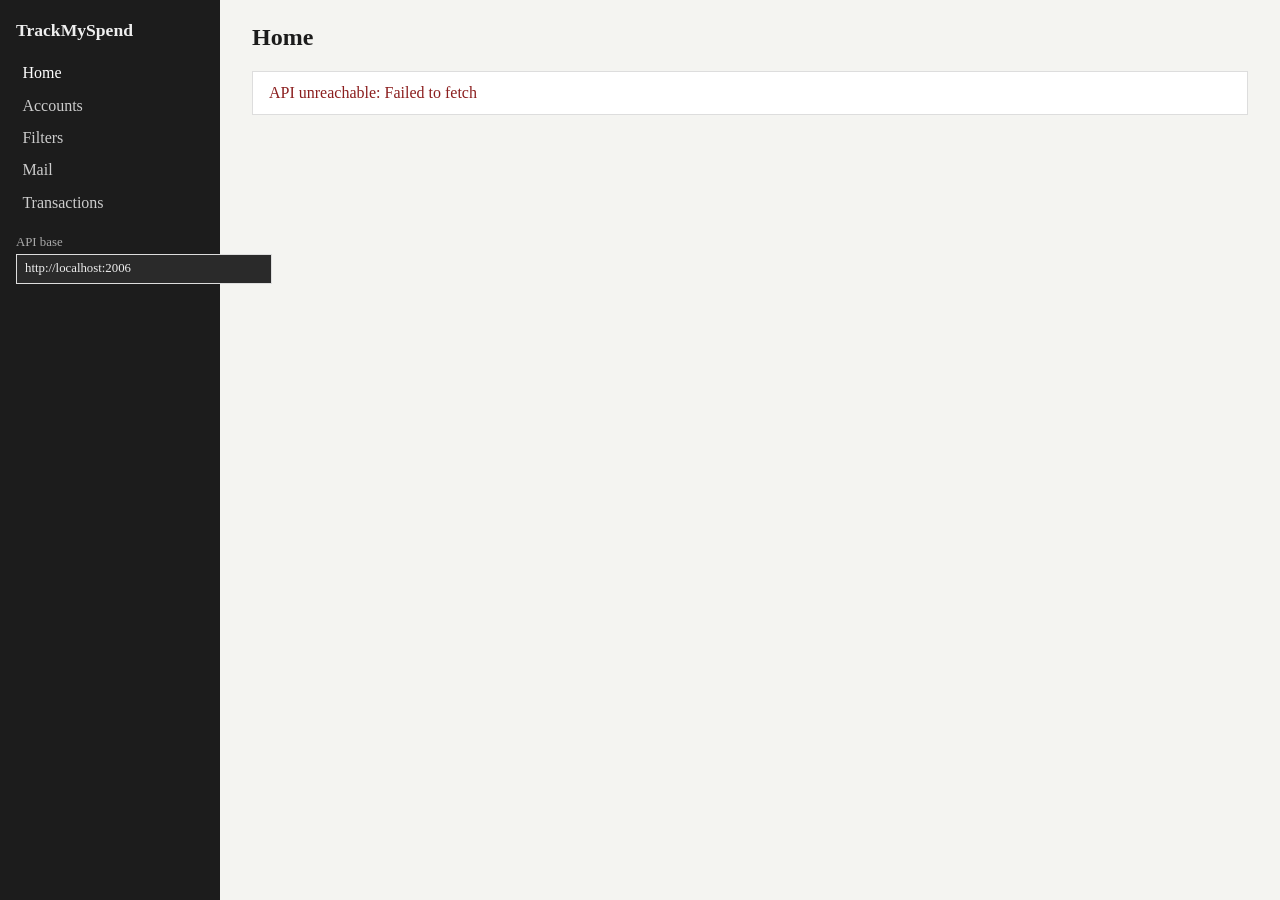
==== frontend/index.html @ cf8871c6 "updated ports" ====
<!DOCTYPE html>
<html lang="en">
  <head>
    <meta charset="utf-8" />
    <meta name="viewport" content="width=device-width, initial-scale=1" />
    <title>TrackMySpend</title>
    <link rel="stylesheet" href="css/style.css" />
  </head>
  <body>
    <div class="layout">
      <aside class="sidebar">
        <h1>TrackMySpend</h1>
        <nav id="nav">
          <button class="nav-link active" data-page="home">Home</button>
          <button class="nav-link" data-page="accounts">Accounts</button>
          <button class="nav-link" data-page="filters">Filters</button>
          <button class="nav-link" data-page="mails">Mail</button>
          <button class="nav-link" data-page="transactions">Transactions</button>
        </nav>
        <label>
          API base
          <input id="api-base" type="text" value="http://localhost:2006" />
        </label>
      </aside>
      <main class="main">
        <section class="page active" data-page="home">
          <h2>Home</h2>
          <div id="home-status" class="status-card">Checking API…</div>
          <div id="home-stats" class="stats"></div>
        </section>
        <section class="page" data-page="accounts">
          <h2>Accounts</h2>
          <div class="row">
            <button id="btn-connect-gmail">Connect Gmail</button>
            <button id="btn-sync-all">Sync all</button>
            <button id="btn-parse">Parse pending</button>
          </div>
          <div id="accounts-table"></div>
        </section>
        <section class="page" data-page="filters">
          <h2>Sender filters</h2>
          <form id="filter-form" class="row">
            <input id="filter-pattern" type="text" placeholder="hdfcbank.bank.in" required />
            <button type="submit">Add</button>
          </form>
          <div id="filters-table"></div>
        </section>
        <section class="page" data-page="mails">
          <h2>Raw mail</h2>
          <div id="mails-table"></div>
        </section>
        <section class="page" data-page="transactions">
          <h2>Transactions</h2>
          <div id="txns-table"></div>
        </section>
      </main>
    </div>
    <div id="toast" hidden></div>
    <script src="js/config.js"></script>
    <script src="js/api.js"></script>
    <script src="js/app.js"></script>
  </body>
</html>
---- frontend/css/style.css ----
:root {
  --bg: #f4f4f1;
  --card: #fff;
  --text: #1c1c1c;
  --muted: #666;
  --line: #ddd;
  --accent: #1f4e3d;
  --danger: #8b1e1e;
}
* { box-sizing: border-box; }
body {
  margin: 0;
  font-family: Georgia, "Times New Roman", serif;
  background: var(--bg);
  color: var(--text);
}
.layout { display: flex; min-height: 100vh; }
.sidebar {
  width: 220px;
  background: #1c1c1c;
  color: #eee;
  padding: 1.25rem 1rem;
  display: flex;
  flex-direction: column;
  gap: 1rem;
}
.sidebar h1 { font-size: 1.1rem; margin: 0; font-weight: 600; }
.nav-link {
  display: block;
  width: 100%;
  text-align: left;
  background: transparent;
  color: #ccc;
  border: 0;
  padding: 0.45rem 0.4rem;
  cursor: pointer;
  font: inherit;
}
.nav-link.active, .nav-link:hover { color: #fff; }
.sidebar label { font-size: 0.8rem; color: #aaa; }
.sidebar input {
  width: 100%;
  padding: 0.35rem;
  margin-top: 0.25rem;
  border: 1px solid #444;
  background: #2a2a2a;
  color: #eee;
}
.main { flex: 1; padding: 1.5rem 2rem; }
.page { display: none; }
.page.active { display: block; }
h2 { margin-top: 0; }
.row { display: flex; gap: 0.5rem; align-items: center; flex-wrap: wrap; margin: 0.75rem 0; }
button {
  font: inherit;
  padding: 0.4rem 0.75rem;
  border: 1px solid var(--accent);
  background: var(--accent);
  color: #fff;
  cursor: pointer;
}
button.danger { background: var(--danger); border-color: var(--danger); }
.status-card { padding: 0.75rem 1rem; background: var(--card); border: 1px solid var(--line); }
.status-card.ok { border-color: var(--accent); }
.status-card.err, .err { color: var(--danger); }
.muted { color: var(--muted); }
.stats { display: flex; gap: 1rem; margin-top: 1rem; flex-wrap: wrap; }
.stat { background: var(--card); padding: 0.75rem 1rem; border: 1px solid var(--line); min-width: 8rem; }
table { width: 100%; border-collapse: collapse; background: var(--card); }
th, td { text-align: left; padding: 0.5rem 0.6rem; border-bottom: 1px solid var(--line); font-size: 0.95rem; vertical-align: top; }
input[type="text"] { font: inherit; padding: 0.4rem 0.5rem; border: 1px solid var(--line); min-width: 16rem; }
#toast {
  position: fixed;
  bottom: 1rem;
  right: 1rem;
  background: #1c1c1c;
  color: #fff;
  padding: 0.6rem 0.9rem;
  max-width: 24rem;
}
#toast.err { background: var(--danger); }
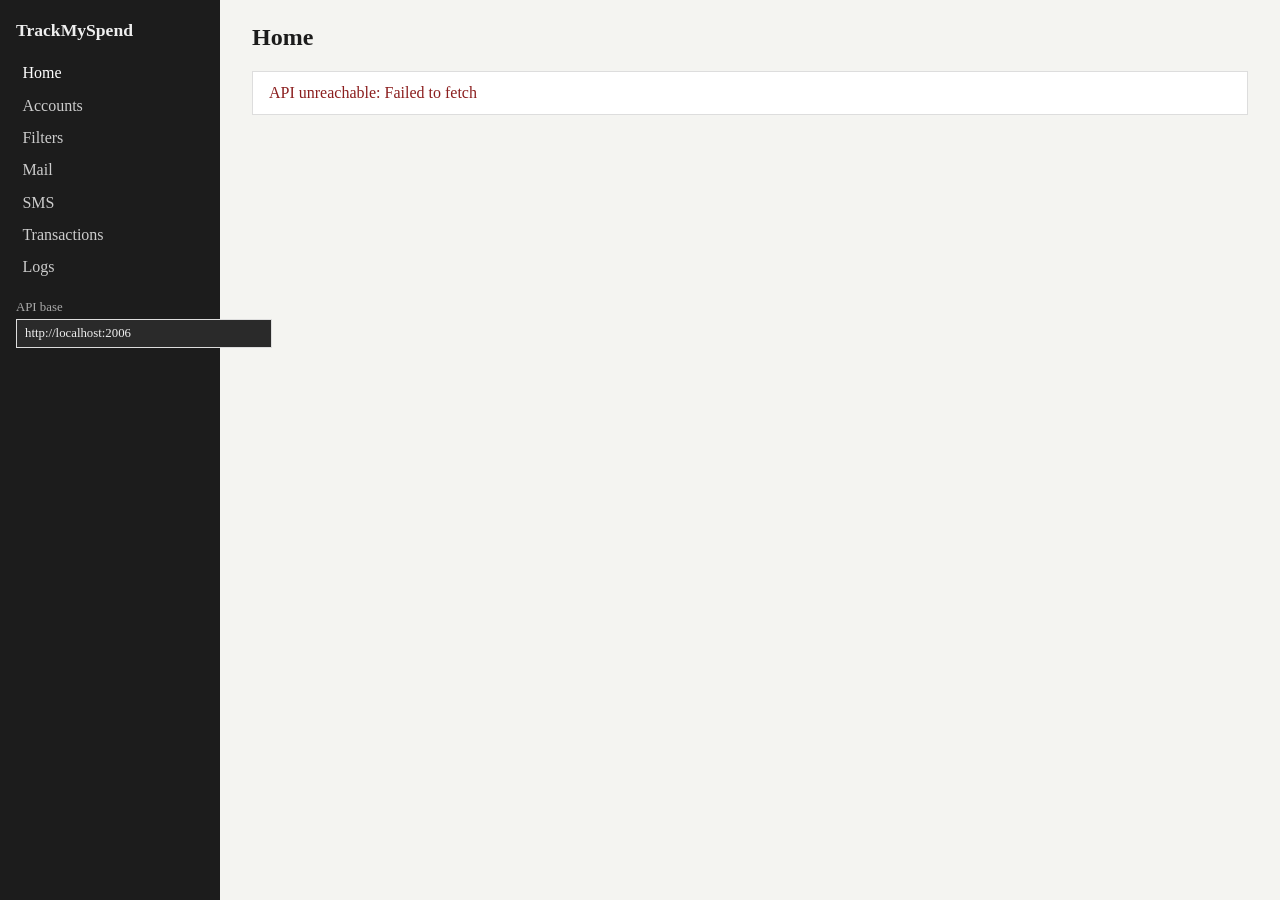
==== commit 2e62aa34: "integrated sms logic" ====
--- a/frontend/index.html
+++ b/frontend/index.html
@@ -15,7 +15,9 @@
           <button class="nav-link" data-page="accounts">Accounts</button>
           <button class="nav-link" data-page="filters">Filters</button>
           <button class="nav-link" data-page="mails">Mail</button>
+          <button class="nav-link" data-page="sms">SMS</button>
           <button class="nav-link" data-page="transactions">Transactions</button>
+          <button class="nav-link" data-page="logs">Logs</button>
         </nav>
         <label>
           API base
@@ -49,9 +51,17 @@
           <h2>Raw mail</h2>
           <div id="mails-table"></div>
         </section>
+        <section class="page" data-page="sms">
+          <h2>Raw SMS</h2>
+          <div id="sms-table"></div>
+        </section>
         <section class="page" data-page="transactions">
           <h2>Transactions</h2>
           <div id="txns-table"></div>
+        </section>
+        <section class="page" data-page="logs">
+          <h2>Event logs</h2>
+          <div id="logs-table"></div>
         </section>
       </main>
     </div>
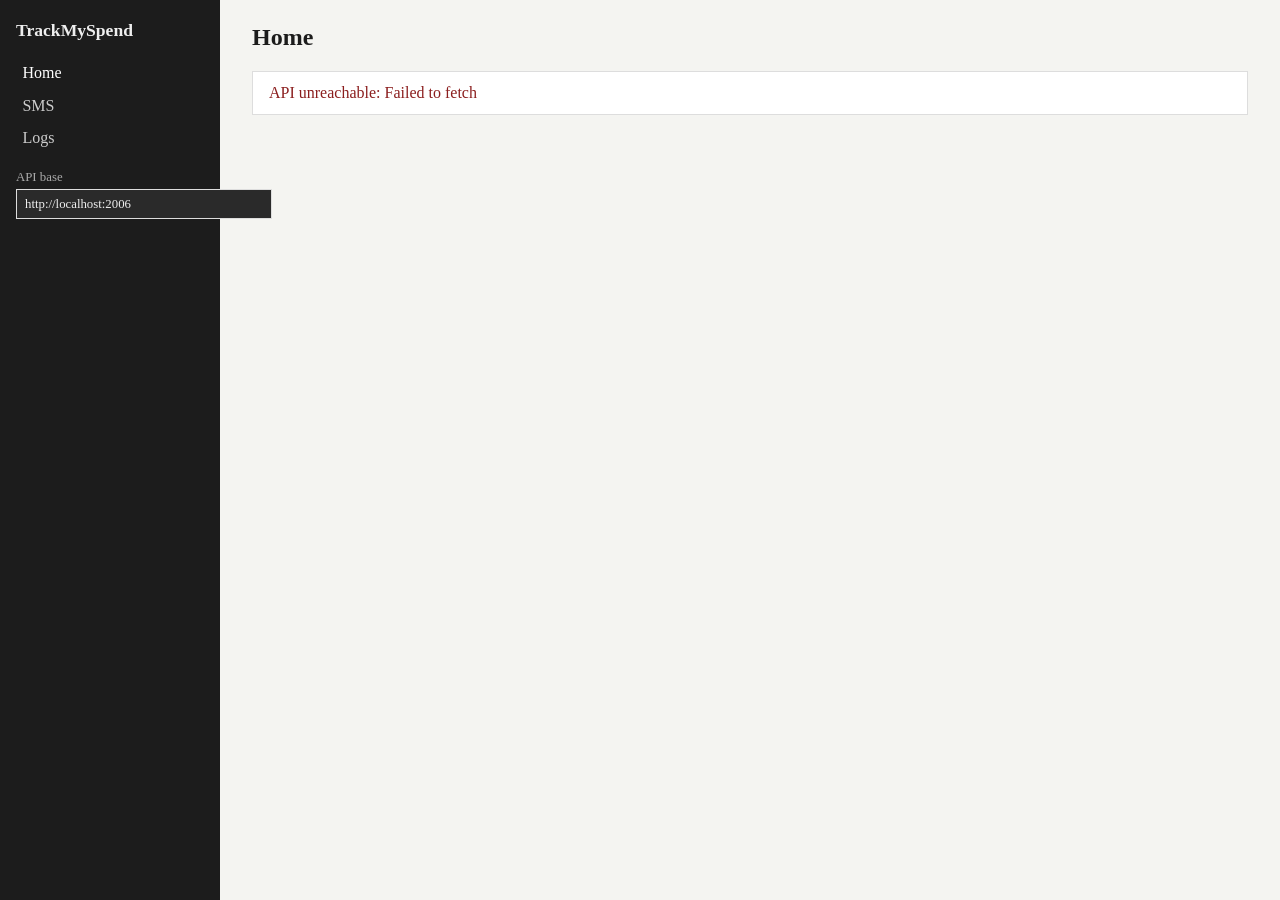
==== commit 79dd462a: "removed mail system v1" ====
--- a/frontend/index.html
+++ b/frontend/index.html
@@ -12,11 +12,7 @@
         <h1>TrackMySpend</h1>
         <nav id="nav">
           <button class="nav-link active" data-page="home">Home</button>
-          <button class="nav-link" data-page="accounts">Accounts</button>
-          <button class="nav-link" data-page="filters">Filters</button>
-          <button class="nav-link" data-page="mails">Mail</button>
           <button class="nav-link" data-page="sms">SMS</button>
-          <button class="nav-link" data-page="transactions">Transactions</button>
           <button class="nav-link" data-page="logs">Logs</button>
         </nav>
         <label>
@@ -30,34 +26,10 @@
           <div id="home-status" class="status-card">Checking API…</div>
           <div id="home-stats" class="stats"></div>
         </section>
-        <section class="page" data-page="accounts">
-          <h2>Accounts</h2>
-          <div class="row">
-            <button id="btn-connect-gmail">Connect Gmail</button>
-            <button id="btn-sync-all">Sync all</button>
-            <button id="btn-parse">Parse pending</button>
-          </div>
-          <div id="accounts-table"></div>
-        </section>
-        <section class="page" data-page="filters">
-          <h2>Sender filters</h2>
-          <form id="filter-form" class="row">
-            <input id="filter-pattern" type="text" placeholder="hdfcbank.bank.in" required />
-            <button type="submit">Add</button>
-          </form>
-          <div id="filters-table"></div>
-        </section>
-        <section class="page" data-page="mails">
-          <h2>Raw mail</h2>
-          <div id="mails-table"></div>
-        </section>
         <section class="page" data-page="sms">
           <h2>Raw SMS</h2>
           <div id="sms-table"></div>
-        </section>
-        <section class="page" data-page="transactions">
-          <h2>Transactions</h2>
-          <div id="txns-table"></div>
+          <div id="sms-ledger-table"></div>
         </section>
         <section class="page" data-page="logs">
           <h2>Event logs</h2>
@@ -65,7 +37,7 @@
         </section>
       </main>
     </div>
-    <div id="toast" hidden></div>
+    <script src="js/env.js"></script>
     <script src="js/config.js"></script>
     <script src="js/api.js"></script>
     <script src="js/app.js"></script>
--- a/frontend/css/style.css
+++ b/frontend/css/style.css
@@ -50,7 +50,6 @@
 .page { display: none; }
 .page.active { display: block; }
 h2 { margin-top: 0; }
-.row { display: flex; gap: 0.5rem; align-items: center; flex-wrap: wrap; margin: 0.75rem 0; }
 button {
   font: inherit;
   padding: 0.4rem 0.75rem;
@@ -59,7 +58,6 @@
   color: #fff;
   cursor: pointer;
 }
-button.danger { background: var(--danger); border-color: var(--danger); }
 .status-card { padding: 0.75rem 1rem; background: var(--card); border: 1px solid var(--line); }
 .status-card.ok { border-color: var(--accent); }
 .status-card.err, .err { color: var(--danger); }
@@ -69,13 +67,3 @@
 table { width: 100%; border-collapse: collapse; background: var(--card); }
 th, td { text-align: left; padding: 0.5rem 0.6rem; border-bottom: 1px solid var(--line); font-size: 0.95rem; vertical-align: top; }
 input[type="text"] { font: inherit; padding: 0.4rem 0.5rem; border: 1px solid var(--line); min-width: 16rem; }
-#toast {
-  position: fixed;
-  bottom: 1rem;
-  right: 1rem;
-  background: #1c1c1c;
-  color: #fff;
-  padding: 0.6rem 0.9rem;
-  max-width: 24rem;
-}
-#toast.err { background: var(--danger); }
